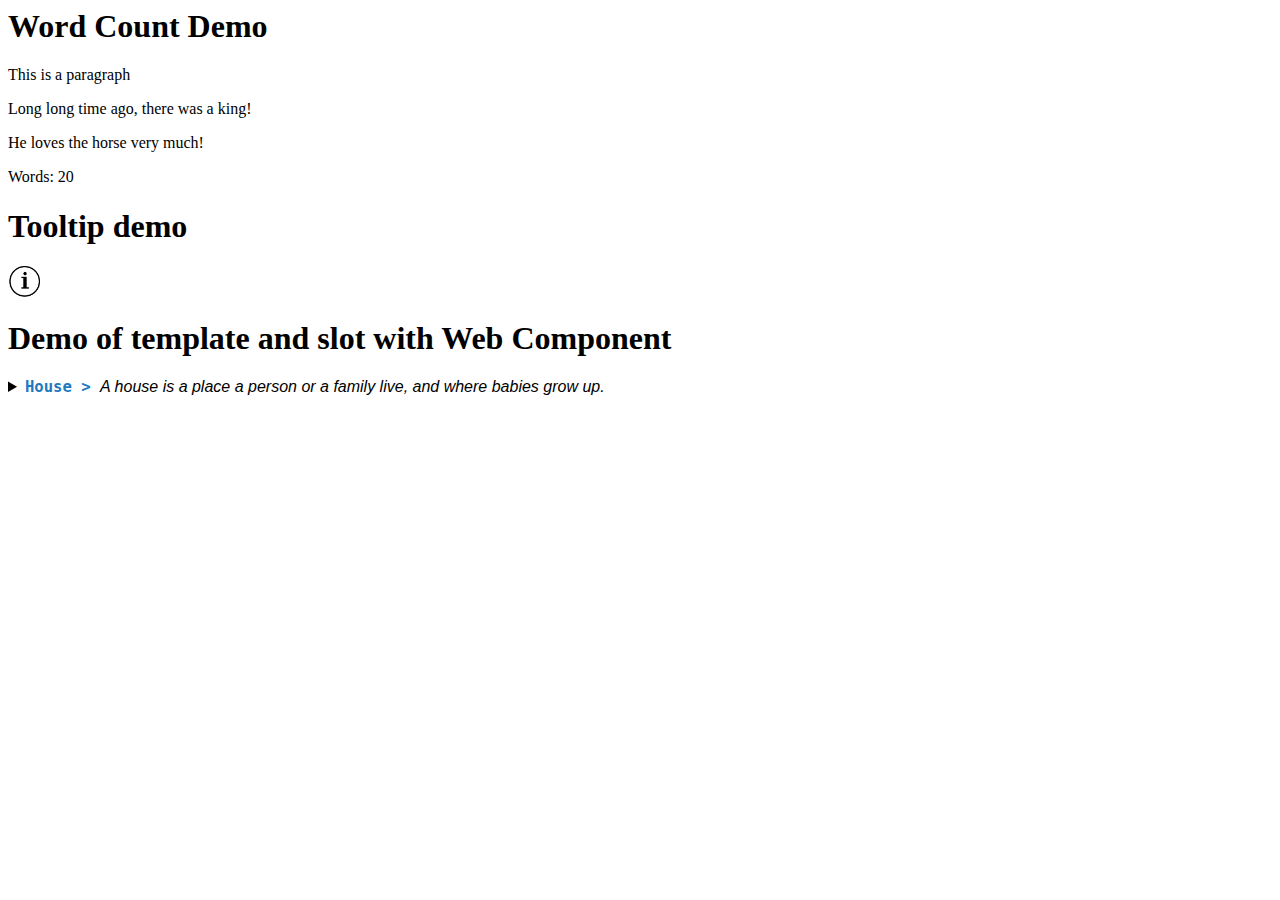
==== webcomponents/WebComp.html @ c135d0c5 "Web components" ====
<DOCTYPE <!DOCTYPE html>
<html>
<head>
    <meta charset="utf-8" />
    <title>Demo of Web Components</title>
    <meta name="viewport" content="width=device-width, initial-scale=1">
    <!--
    <link rel="stylesheet" type="text/css" media="screen" href="main.css" />
    -->
</head>
<body>
    <h1>Word Count Demo</h1>
    <article contenteditable="true">
        <p>This is a paragraph</p>
        <p>Long long time ago, there was a king!</p>
        <p> He loves the horse very much!</p>
        <p is="word-count"></p>
    </article>
    <script src="WorldCount.js"></script>
    <h1>Tooltip demo</h1>
    <popup-info img="img/alt.png" text="Whatever info you put here wull be displayed as prompt" ></popup-info>
    <script src="PopUpInfo.js"></script>
    <h1>Demo of template and slot with Web Component</h1>
    <template id="element-details-template">
        <style>
            details {font-family: "Open Sans Light",Helvetica,Arial}
            .name {font-weight: bold; color: #217ac0; font-size: 120%}
            h4 { margin: 10px 0 -8px 0; }
            h4 span { background: #217ac0; padding: 2px 6px 2px 6px }
            h4 span { border: 1px solid #cee9f9; border-radius: 4px }
            h4 span { color: white }
            .attributes { margin-left: 22px; font-size: 90% }
            .attributes p { margin-left: 16px; font-style: italic }
        </style>
        <details>
            <summary>
                <span>
                    <code class="name"> &it;<slot name='element-name'>NEED NAME</slot> &gt; </code>
                    <i class="desc"><slot name="description">NEED DESCRIPTION</slot></i>
                </span>
            </summary>
            <div class="attributes">
                <h4><span>Attributes</span></h4>
                <slot name="attributes"><p>NONE</p></slot>
            </div>
        </details>
    </template>

    <element-details>
        <span slot="element-name">House</span>
        <span slot="description"> A house is a place a person or a family live, and where babies grow up.</span>
        <dl slot="attributes">
            <dt>Address</dt>
            <dd>Where the house locate, specified with civic number, street name, city name, province name, and country</dd>
            <dt>Owner</dt>
            <dd>The person(s) who purchased the house, and has title on the asset certificate</dd>
        </dl>
    </element-details>
    <script src="ElementDetails.js"></script>
</body>
</html>
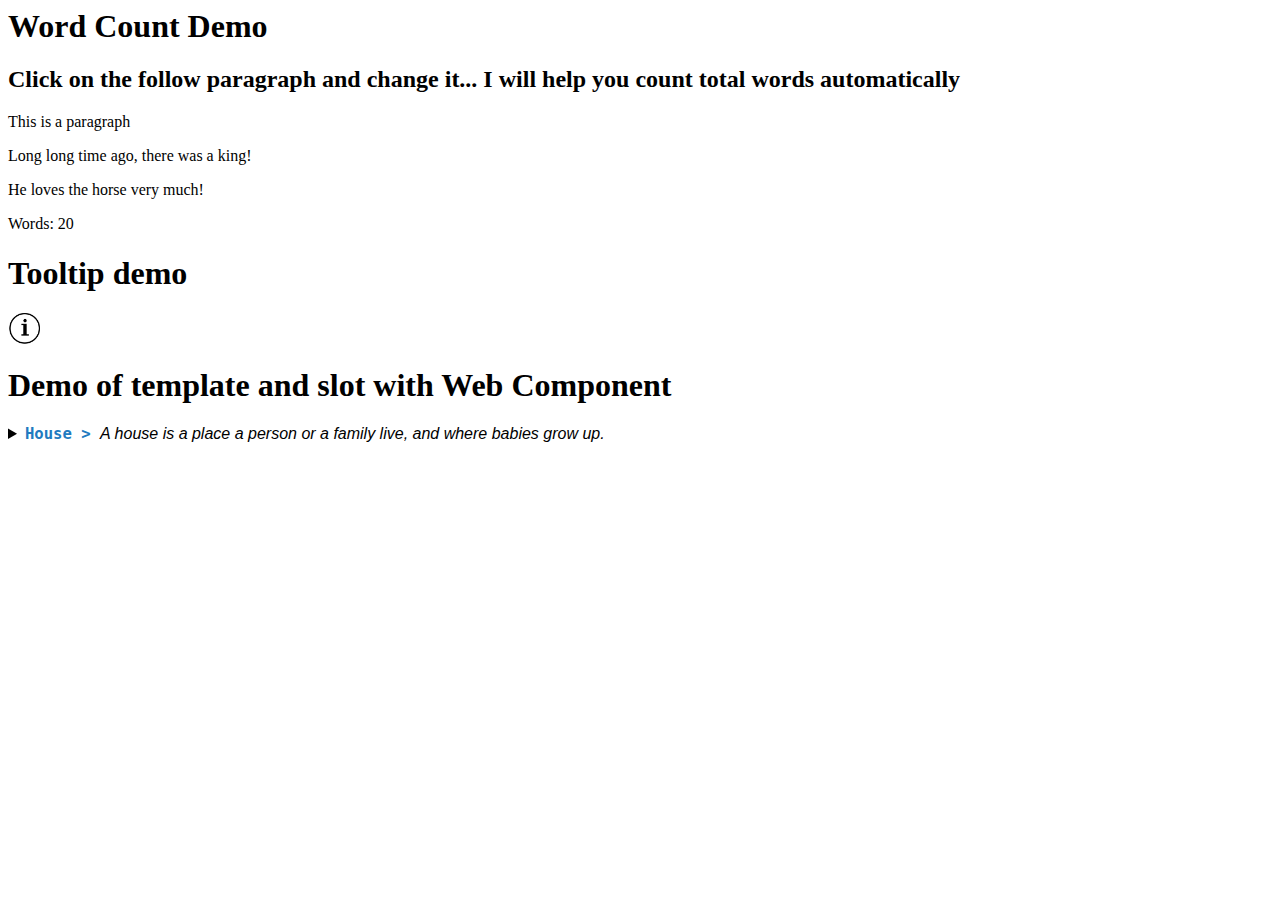
==== commit 5bc7305d: "add h2 as tip to use word count" ====
--- a/webcomponents/WebComp.html
+++ b/webcomponents/WebComp.html
@@ -10,6 +10,7 @@
 </head>
 <body>
     <h1>Word Count Demo</h1>
+    <h2>Click on the follow paragraph and change it... I will help you count total words automatically</h2>
     <article contenteditable="true">
         <p>This is a paragraph</p>
         <p>Long long time ago, there was a king!</p>
